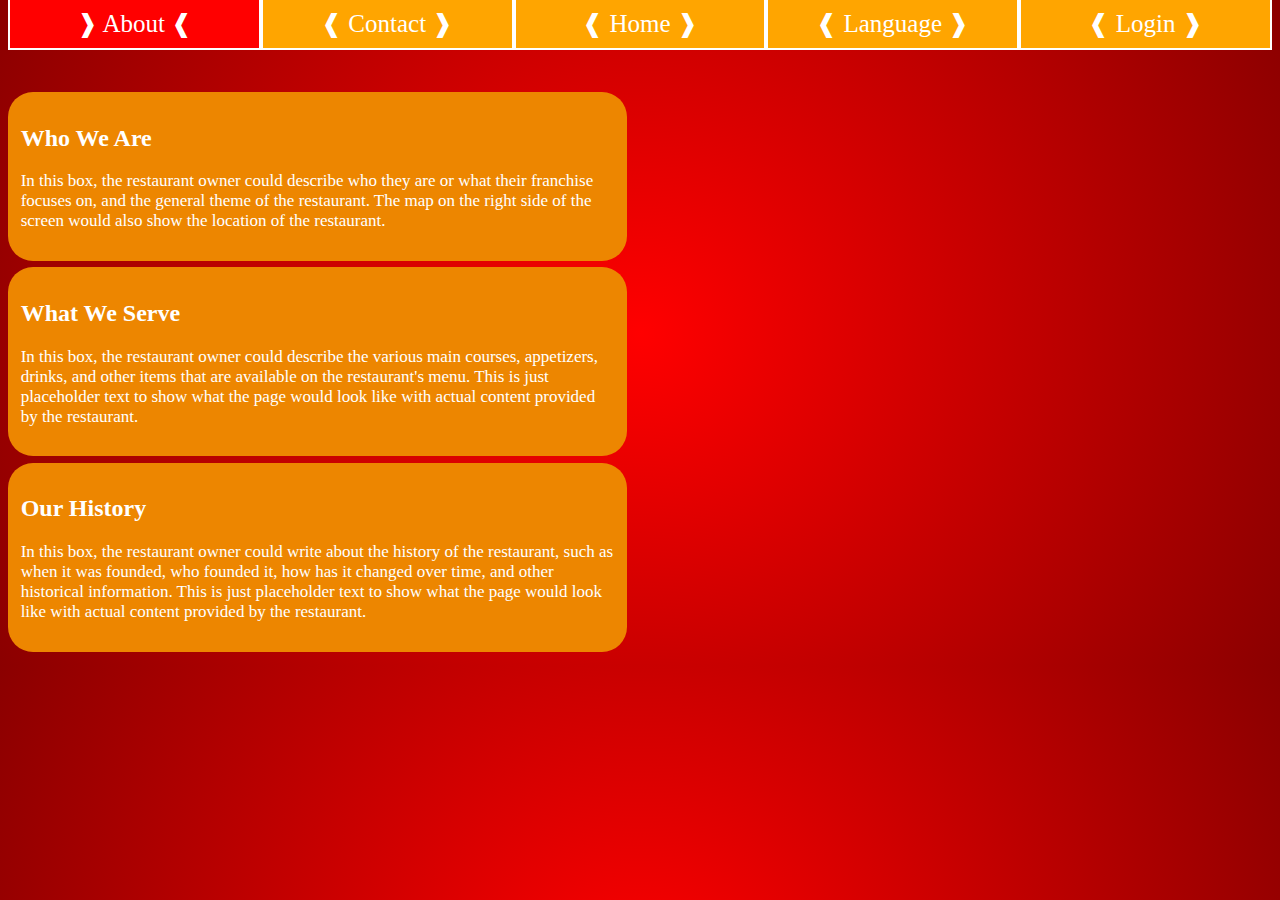
==== about.html @ 32c940c8 "Front-end about page" ====
<!doctype html>
<html lang="en">
  <head>
    <!-- Required meta tags -->
    <meta charset="utf-8">
    <meta name="viewport" content="width=device-width, initial-scale=1">
    <title>Menu</title>
    <style>
      body {background-image:radial-gradient(circle, red, darkred);}
    </style>

    <!-- Bootstrap CSS -->
    <link href="https://cdn.jsdelivr.net/npm/bootstrap@5.1.3/dist/css/bootstrap.min.css" rel="stylesheet" integrity="sha384-1BmE4kWBq78iYhFldvKuhfTAU6auU8tT94WrHftjDbrCEXSU1oBoqyl2QvZ6jIW3" crossorigin="anonymous">
	<link href="frontend-styles.css" rel="stylesheet">
  <div class="flex-menu">
	<!-- Using <a> makes only the text clickable and not the entire <div> box, so onclick is used instead -->
	  <div onclick="location.href='index.html';" style="background-color:red">❱ About ❰</div>
    <div onclick="location.href='index.html';">❰ Contact ❱</div>
    <div onclick="location.href='index.html';">❰ Home ❱</div>
    <div onclick="location.href='index.html';">❰ Language ❱</div>
    <div onclick="location.href='back_end_home.html';">❰ Login ❱</div>
  </div>
  </head>
  <body class="container my-5">
    <br><br><br>
    <div class="about-text-container">
      <div class="about-text-box">
        <!-- <h1>About Us: [Restaurant]</h1> -->
        <h2>Who We Are</h2>
        <p>In this box, the restaurant owner could describe who they are or what their franchise focuses on, and the general theme of the restaurant. The map on the right side of the screen would also show the location of the restaurant.</p>
      </div>
      <div class="about-text-box">
        <h2>What We Serve</h2>
        <p>In this box, the restaurant owner could describe the various main courses, appetizers, drinks, and other items that are available on the restaurant's menu. This is just placeholder text to show what the page would look like with actual content provided by the restaurant.</p>
      </div>
      <div class="about-text-box">
        <h2>Our History</h2>
        <p>In this box, the restaurant owner could write about the history of the restaurant, such as when it was founded, who founded it, how has it changed over time, and other historical information. This is just placeholder text to show what the page would look like with actual content provided by the restaurant.</p>
      </div>
    </div>
    <!-- Embedded map is sourced from Google Maps -->
    <div class="embedded-google-map">
      <iframe src="https://www.google.com/maps/embed?pb=!1m18!1m12!1m3!1d23498.882901909255!2d-71.78863781633306!3d42.590097229523124!2m3!1f0!2f0!3f0!3m2!1i1024!2i768!4f13.1!3m3!1m2!1s0x89e3e7b51847cb71%3A0xe63d0813510dde18!2sFitchburg%20State%20University!5e0!3m2!1sen!2sus!4v1645555430916!5m2!1sen!2sus" width="600" height="450" style="border:0;" allowfullscreen="" loading="lazy"></iframe>
    </div>
    <div class="clearfix"></div> <!-- This fixes text below the map -->

    <!-- Option 1: Bootstrap Bundle with Popper -->
    <script src="https://cdn.jsdelivr.net/npm/bootstrap@5.1.3/dist/js/bootstrap.bundle.min.js" integrity="sha384-ka7Sk0Gln4gmtz2MlQnikT1wXgYsOg+OMhuP+IlRH9sENBO0LRn5q+8nbTov4+1p" crossorigin="anonymous"></script>

  </body>
</html>
---- frontend-styles.css ----
#welcome{
	font-weight: bold;
	color: white;
	text-align: center;
}
.flex-menu {
	display: flex;
	background-color: white;
	justify-content: space-between;
	align-items: center;
	float: top;
	height: 30px;
}
.flex-menu > div {
	text-align: center;
	color: white;
	background-color: orange;
	font-size: 25px;
	flex-grow: 1;
	padding: 10px;
	border: 2px solid white;
	width: 25%;
	transition: transform .2s;
}
.flex-menu > div:hover {
	background-color: red;
	color: white;
	transform: scale(1.05);
	cursor: pointer;
}
.flex-container {
  display: flex;
	flex-flow: row wrap;
}
.flex-container > div {
  background-color: white;
  color: black;
  width: 23%;
  margin: 10px;
  text-align: center;
  line-height: 100px;
}
.menu-item-name {
	font-size: 150%;
	text-align: center;
}
.menu-item-price {
	font-size: 140%;
	text-align: center;
	line-height: 15px;
}
#center-button {
	background-image: linear-gradient(red, orange);
	color: white;
	font-weight: bold;
	font-size: 35px;
}
.about-text-container {
	color: white;
	width: 50%;
	float: left;
}
.about-text-box {
	margin-right: 2%;
	margin-bottom: 1%;
	background-color: #ed8600;
	border-radius: 25px;
	padding: 2%;
}
.about-text-box p {
	font-size: 17px;
}
.embedded-google-map{
    width: 48%;
    float: left;
}
.embedded-google-map iframe{
   width:100%;
	 border-radius:25px;
}
.clearfix{
    clear:both
}
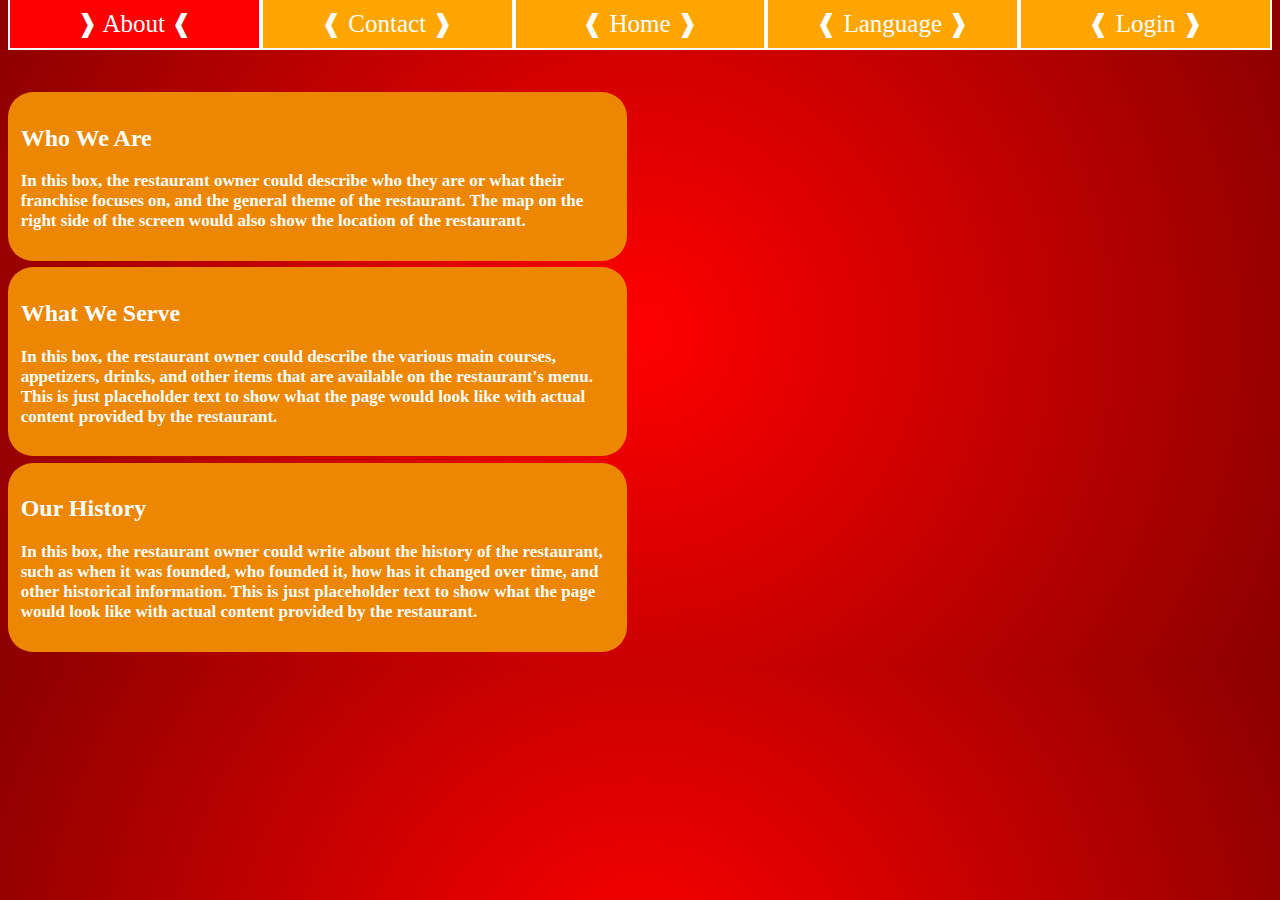
==== commit e6fab059: "Added contact page" ====
--- a/about.html
+++ b/about.html
@@ -4,7 +4,7 @@
     <!-- Required meta tags -->
     <meta charset="utf-8">
     <meta name="viewport" content="width=device-width, initial-scale=1">
-    <title>Menu</title>
+    <title>About</title>
     <style>
       body {background-image:radial-gradient(circle, red, darkred);}
     </style>
@@ -14,8 +14,8 @@
 	<link href="frontend-styles.css" rel="stylesheet">
   <div class="flex-menu">
 	<!-- Using <a> makes only the text clickable and not the entire <div> box, so onclick is used instead -->
-	  <div onclick="location.href='index.html';" style="background-color:red">❱ About ❰</div>
-    <div onclick="location.href='index.html';">❰ Contact ❱</div>
+	  <div onclick="location.href='about.html';" style="background-color:red">❱ About ❰</div>
+    <div onclick="location.href='contact.html';">❰ Contact ❱</div>
     <div onclick="location.href='index.html';">❰ Home ❱</div>
     <div onclick="location.href='index.html';">❰ Language ❱</div>
     <div onclick="location.href='back_end_home.html';">❰ Login ❱</div>
--- a/frontend-styles.css
+++ b/frontend-styles.css
@@ -33,21 +33,30 @@
 	flex-flow: row wrap;
 }
 .flex-container > div {
-  background-color: white;
-  color: black;
+  background-color: #4f0000;
+  color: white;
   width: 23%;
   margin: 10px;
   text-align: center;
   line-height: 100px;
+	border-radius: 5%;
+	transition: transform .2s;
+}
+.flex-container > div:hover {
+	background-color: black;
+	transform: scale(1.05);
+	cursor: pointer;
 }
 .menu-item-name {
 	font-size: 150%;
 	text-align: center;
+	margin: -5% 0% -5% 5%; /* Top, right, bottom, left */
 }
-.menu-item-price {
-	font-size: 140%;
-	text-align: center;
-	line-height: 15px;
+.menu-item-desc {
+	font-size: 120%;
+	text-align: left;
+	line-height: 20px;
+	margin: -7% 5% 5% 5%;
 }
 #center-button {
 	background-image: linear-gradient(red, orange);
@@ -59,6 +68,7 @@
 	color: white;
 	width: 50%;
 	float: left;
+	font-weight: bold;
 }
 .about-text-box {
 	margin-right: 2%;
@@ -70,14 +80,51 @@
 .about-text-box p {
 	font-size: 17px;
 }
-.embedded-google-map{
-    width: 48%;
-    float: left;
+.embedded-google-map {
+	width: 48%;
+	float: left;
 }
-.embedded-google-map iframe{
-   width:100%;
-	 border-radius:25px;
+.embedded-google-map iframe {
+  width: 100%;
+	border-radius: 25px;
 }
-.clearfix{
-    clear:both
+.clearfix {
+  clear:both
 }
+.contact-left-text-box {
+	color: white;
+	width: 48%;
+  float: left;
+}
+.text-field {
+	font-weight: bold;
+}
+.submit-button {
+	text-align: left;
+}
+#name, #phone, #email {
+	width: 80%;
+	font-weight: bold;
+	font-size: 25px;
+	border-color: white;
+	border-radius: 4px;
+}
+#description {
+	height: 260px;
+	width: 100%;
+	font-weight: bold;
+	font-size: 20px;
+}
+input[type=submit] {
+  background-image: linear-gradient(red, orange);
+  color: white;
+	height: 100px;
+	width: 40%;
+	text-align: center;
+	border-color: white;
+	padding: 10px 20px;
+	font-weight: bold;
+  border-radius: 4px;
+	font-size: 200%;
+  cursor: pointer;
+}
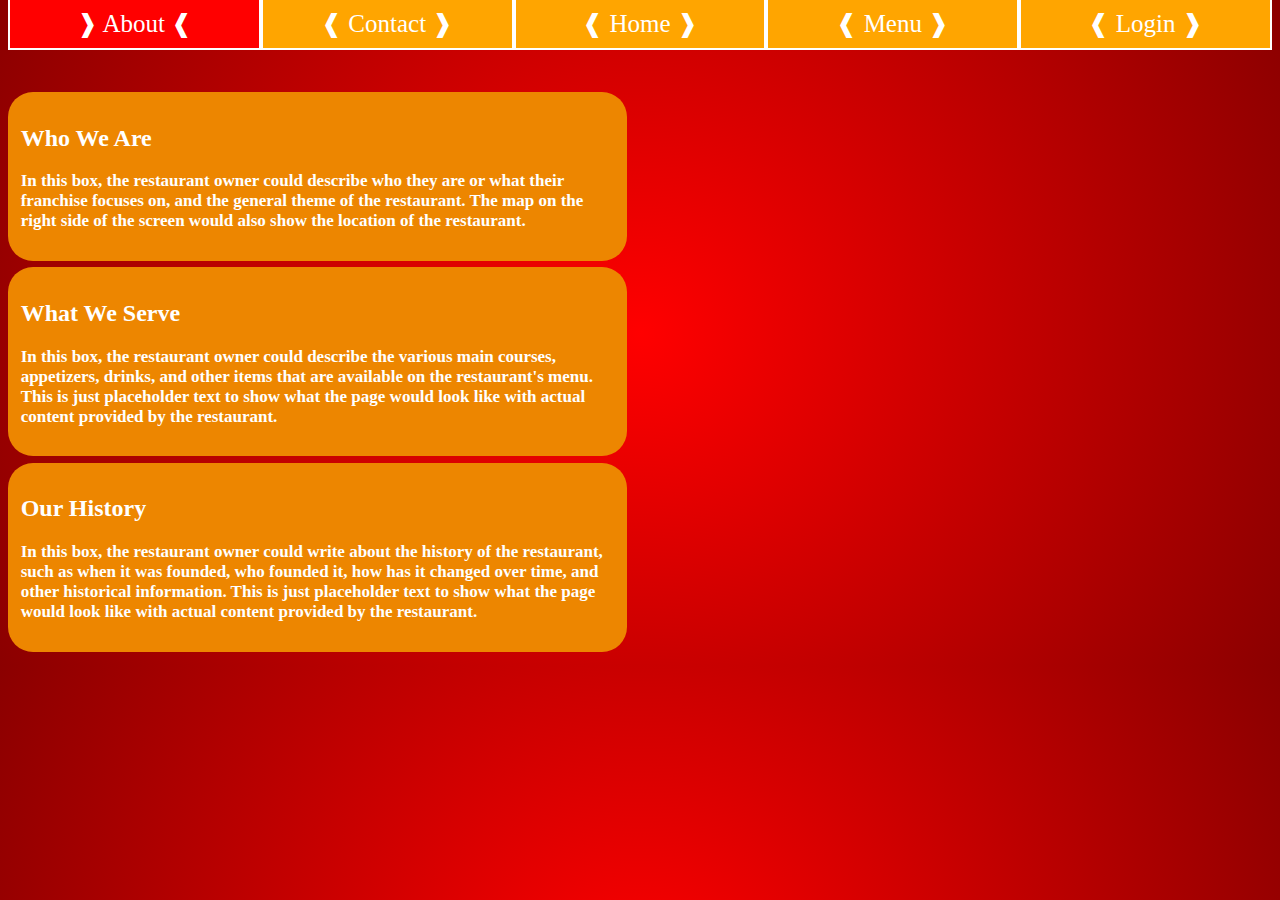
==== commit 8fcf6f6b: "File upload 2022-05-08" ====
--- a/about.html
+++ b/about.html
@@ -17,7 +17,7 @@
 	  <div onclick="location.href='about.html';" style="background-color:red">❱ About ❰</div>
     <div onclick="location.href='contact.html';">❰ Contact ❱</div>
     <div onclick="location.href='index.html';">❰ Home ❱</div>
-    <div onclick="location.href='index.html';">❰ Language ❱</div>
+    <div onclick="location.href='store_front.php';">❰ Menu ❱</div>
     <div onclick="location.href='back_end_home.html';">❰ Login ❱</div>
   </div>
   </head>
--- a/frontend-styles.css
+++ b/frontend-styles.css
@@ -128,3 +128,15 @@
 	font-size: 200%;
   cursor: pointer;
 }
+#box { 
+    display: none; 
+}
+#box { 
+    float: left; 
+    width: 200px; 
+    height: 200px; 
+    background: url('/path/to/photo_of_big_unchecked_box.png'); 
+}
+#box:checked { 
+    background: url('/path/to/photo_of_big_checked_box.png'); 
+}